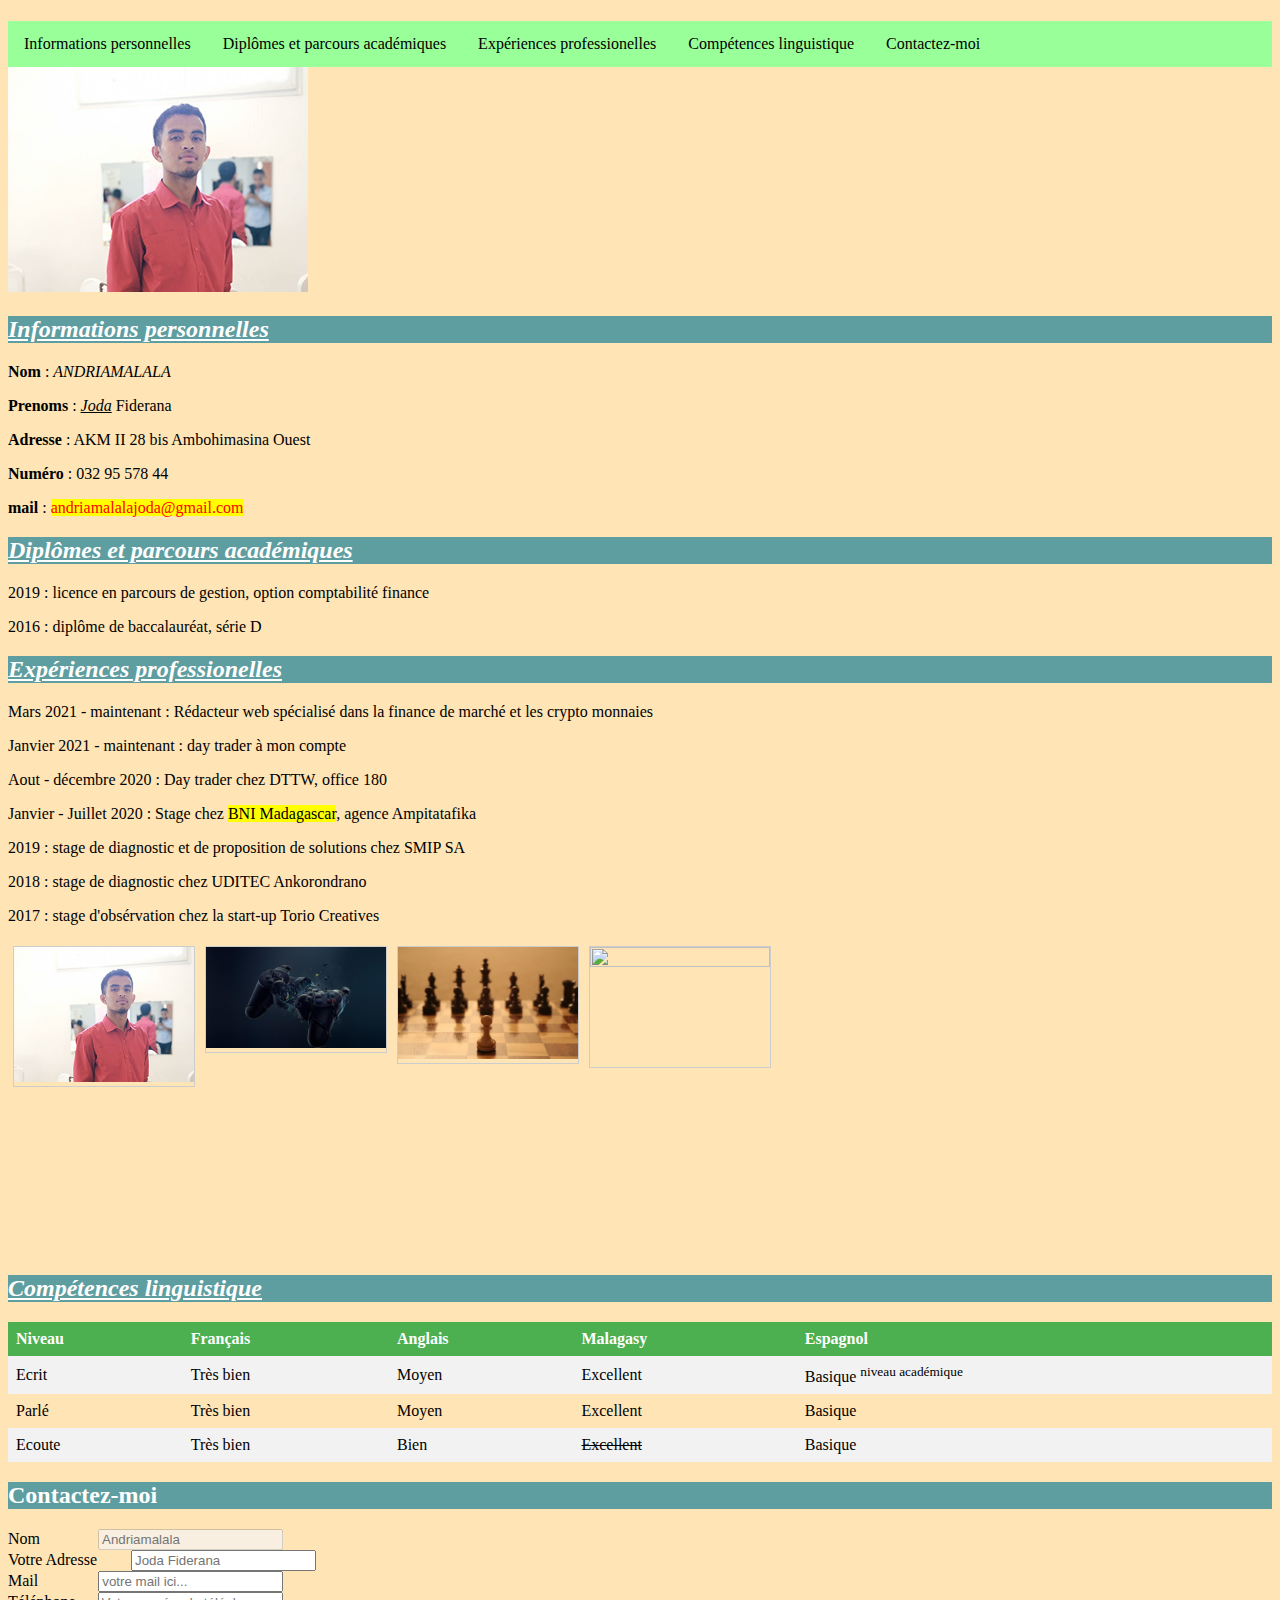
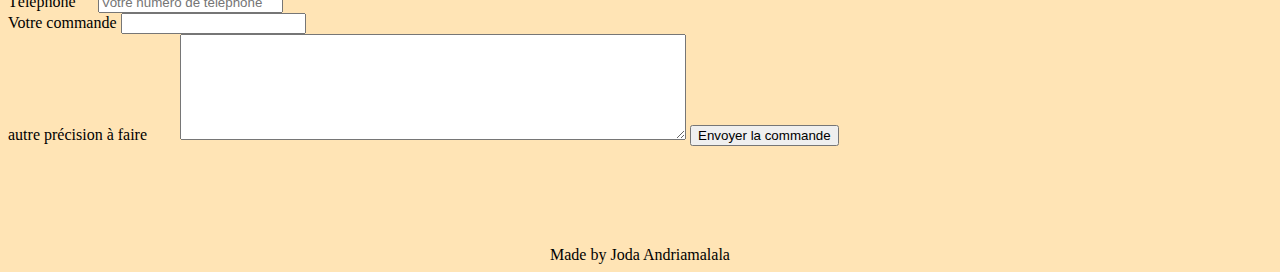
==== index.html @ d7e2a9eb "premier commit" ====
<!DOCTYPE html>
<html>
<head>
	<title>CV Joda</title>
	<meta charset="utf-8">
	<link rel="stylesheet" type="text/css" href="css/style.css">
</head>
<body>
	<div>
		<h1></h1>
	</div>
	<div>
		
		<ul>
			<li><a href="page1.html">Informations personnelles</a></li>
			<li><a href="page2.html">Diplômes et parcours académiques</a></li>
			<li><a href="page3.html">Expériences professionelles</a></li>
			<li><a href="page4.html">Compétences linguistique</a></li>
			<li><a href="page5.html">Contactez-moi</a></li>
		</ul>
	</div>
	<div>
		<img src="photo/sary.jpg">
	</div>


	<div>
		<h2 class="h2"><ins><i>Informations personnelles</i></ins></h2>

		<p><strong>Nom</strong> : <em>ANDRIAMALALA</em></p>
		<p><strong>Prenoms</strong> : <i><ins>Joda</ins></i> Fiderana</p>
		<p><strong>Adresse</strong> : AKM II 28 bis Ambohimasina Ouest </p>
		<p><strong>Numéro</strong> : 032 95 578 44</p>
		<p><strong>mail</strong> : <mark>	<span id="mail">andriamalalajoda@gmail.com</span></mark></p>
	</div>
	<div>
		<h2 class="h2"><ins><i>Diplômes et parcours académiques</i></ins></h2>
		<p>2019 : licence en parcours de gestion, option comptabilité finance</p>
		<p>2016 : diplôme de baccalauréat, série D</p>
	</div>
	<div>
		<h2 class="h2"><ins><i>Expériences professionelles</i></ins></h2>
		<p>Mars 2021 - maintenant : Rédacteur web spécialisé dans la finance de marché et les crypto monnaies</p>
		<p>Janvier 2021 - maintenant : day trader à mon compte</p>
		<p>Aout - décembre 2020 : Day trader chez DTTW, office 180</p>
		<p>Janvier - Juillet 2020  : Stage chez <mark>BNI Madagascar</mark>, agence Ampitatafika</p>
		<p>2019 : stage de diagnostic et de proposition de solutions chez SMIP SA</p>
		<p>2018 : stage de diagnostic chez UDITEC Ankorondrano</p>
		<p>2017 : stage d'obsérvation chez la start-up Torio Creatives</p>
	</div>

	<div class="gallery">
	  <a target="_blank" href="photo/sary.jpg">
	    <img src="photo/sary.jpg" alt="" width="600" height="400">
	  </a>
	</div>

	<div class="gallery">
	  <a target="_blank" href="photo/back.jpg">
	    <img src="photo/back.jpg" alt="" width="600" height="400">
	  </a>
	</div>

<div class="gallery">
  <a target="_blank" href="photo/a.jpg">
    <img src="photo/a.jpg" alt="" width="600" height="400">
  </a>
</div>

<div class="gallery">
  <a target="_blank" href="photo/j.jpg">
    <img src="photo/j.jpg" alt="" width="600" height="400">
  </a>
</div>

	<div>
		<h2 class="h2" style="margin-top: 350px"><ins><i>Compétences linguistique</i></ins></h2>
		<table>
			<tr>
				<th>Niveau</th>
				<th>Français</th>
				<th>Anglais</th>
				<th>Malagasy</th>
				<th>Espagnol</th>
			</tr>
			<tr>
				<td>Ecrit</td>
				<td>Très bien</td>
				<td>Moyen</td>
				<td>Excellent</td>
				<td>Basique <sup>niveau académique</sup></td>
			</tr>
			<tr>
				<td>Parlé</td>
				<td>Très bien</td>
				<td>Moyen</td>
				<td>Excellent</td>
				<td>Basique</td>
			</tr>
			<tr>
				<td>Ecoute</td>
				<td>Très bien</td>
				<td>Bien</td>
				<td><del>Excellent</del></td>
				<td>Basique</td>
			</tr>
			
		</table>

	</div>
	<div>
		<h2 class="h2">Contactez-moi</h2>
		
		<form>
			<label>Nom</label>
			<input class="nom" type="text" name=""  placeholder="Andriamalala" disabled=""><br>
			<label>Votre Adresse</label>
			<input class="prenom" type="text" name="" placeholder="Joda Fiderana" readonly=""><br>
			<label>Mail</label>
			<input class="mail" type="mail" name="" placeholder="votre mail ici..."><br>
			<label>Téléphone</label>
			<input class="tel" type="number" name="" placeholder="Votre numéro de téléphone ici..."><br>
			<label>Votre commande</label>
			<input type="password" name=""><br>
			<label>autre précision à faire</label>
			<textarea class="message"></textarea>
			<button>Envoyer la commande</button>
		</form>
		
	</div>
<footer style="text-align: center; padding-top: 100px">
	Made by Joda Andriamalala

</footer>	
	
	

</body>
</html>
---- css/style.css ----
h1 {
	background-color: gold;
}
/*img{
	margin-left: 500px;
	margin-top: 10px;
}*/
.h2{
	background-color: cadetBlue;
	color: white;
	font-family: Footlight MT Light;
}
#mail{
	color: red; 
}

ul{
	list-style-type: none;
	margin: 0;
  	padding: 0;
}
ul {
  overflow: hidden;
  background-color: #99ff99;
}

li {
  float: left;
}

li a {
  display: block;
  color: black;
  text-align: center;
  padding: 14px 16px;
  text-decoration: none;
}

li a:hover {
  background-color: #00ff00;
}
table, th, td{
	border : 1px none Black;
	border-collapse: collapse;
}
table{
	width: 100%;
	border-collapse: collapse;
  width: 100%;
}
th, td {
  text-align: left;
  padding: 8px;
}

tr:nth-child(even){background-color: #f2f2f2}

th {
  background-color: #4CAF50;
  color: white;
}
body{
	background-color: Moccasin;
}
.prenom{
	margin-left: 30px;
}
.nom{
	margin-left: 54px;
}
.mail{
	margin-left: 56px;
}
.tel{
	margin-left: 18px;
}
.message{
	margin-left: 29px;
}
textarea{
	width: 500px;
	height: 100px;
} 

div.gallery {
  margin: 5px;
  border: 1px solid #ccc;
  float: left;
  width: 180px;
}

div.gallery:hover {
  border: 1px solid #777;
}

div.gallery img {
  width: 100%;
  height: auto;
}
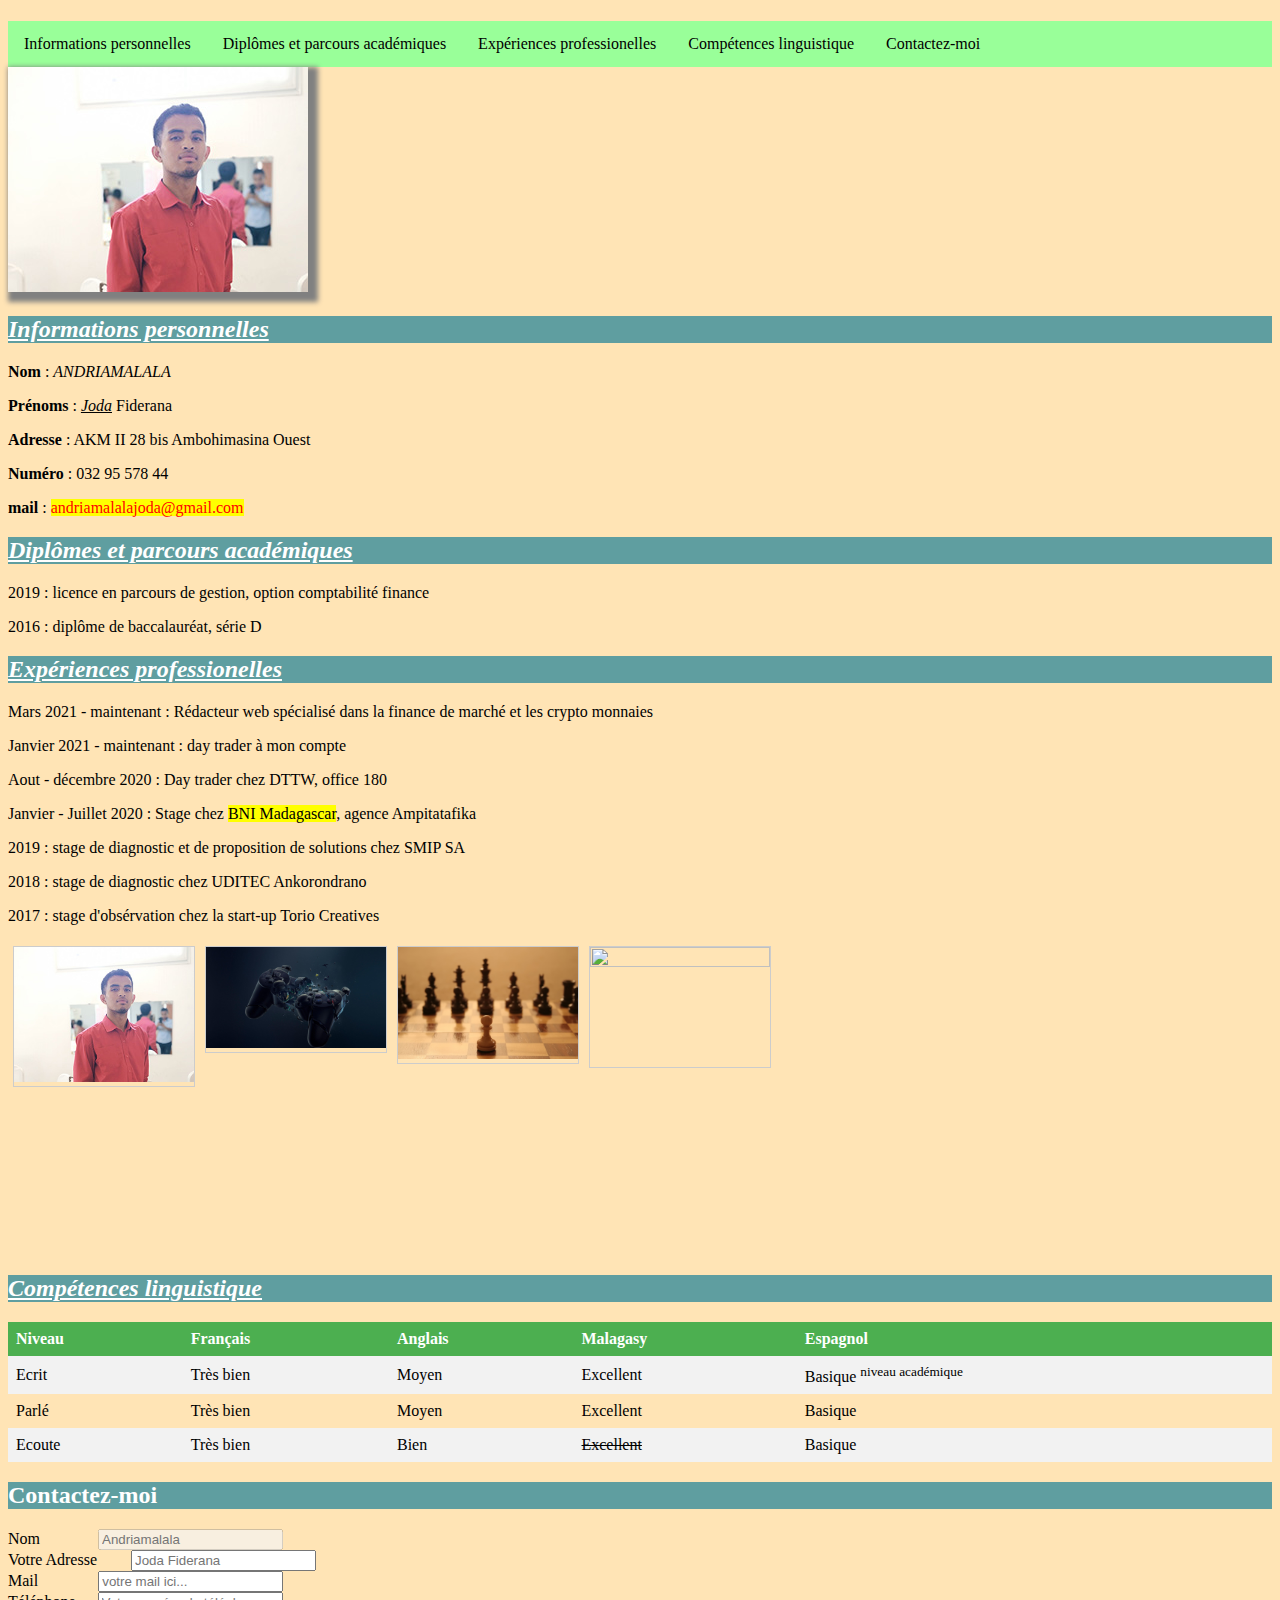
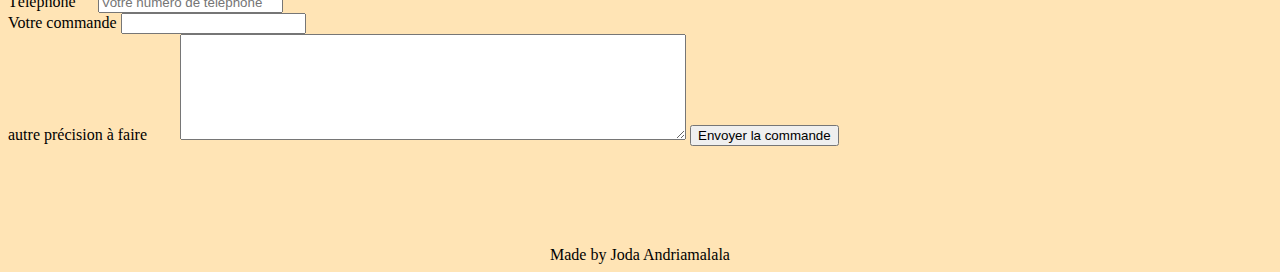
==== commit 94d12466: "ajout shadow sur photo" ====
--- a/index.html
+++ b/index.html
@@ -20,7 +20,7 @@
 		</ul>
 	</div>
 	<div>
-		<img src="photo/sary.jpg">
+		<img src="photo/sary.jpg" style="box-shadow: 5px 5px 5px 5px grey;">
 	</div>
 
 
@@ -28,7 +28,7 @@
 		<h2 class="h2"><ins><i>Informations personnelles</i></ins></h2>
 
 		<p><strong>Nom</strong> : <em>ANDRIAMALALA</em></p>
-		<p><strong>Prenoms</strong> : <i><ins>Joda</ins></i> Fiderana</p>
+		<p><strong>Prénoms</strong> : <i><ins>Joda</ins></i> Fiderana</p>
 		<p><strong>Adresse</strong> : AKM II 28 bis Ambohimasina Ouest </p>
 		<p><strong>Numéro</strong> : 032 95 578 44</p>
 		<p><strong>mail</strong> : <mark>	<span id="mail">andriamalalajoda@gmail.com</span></mark></p>
